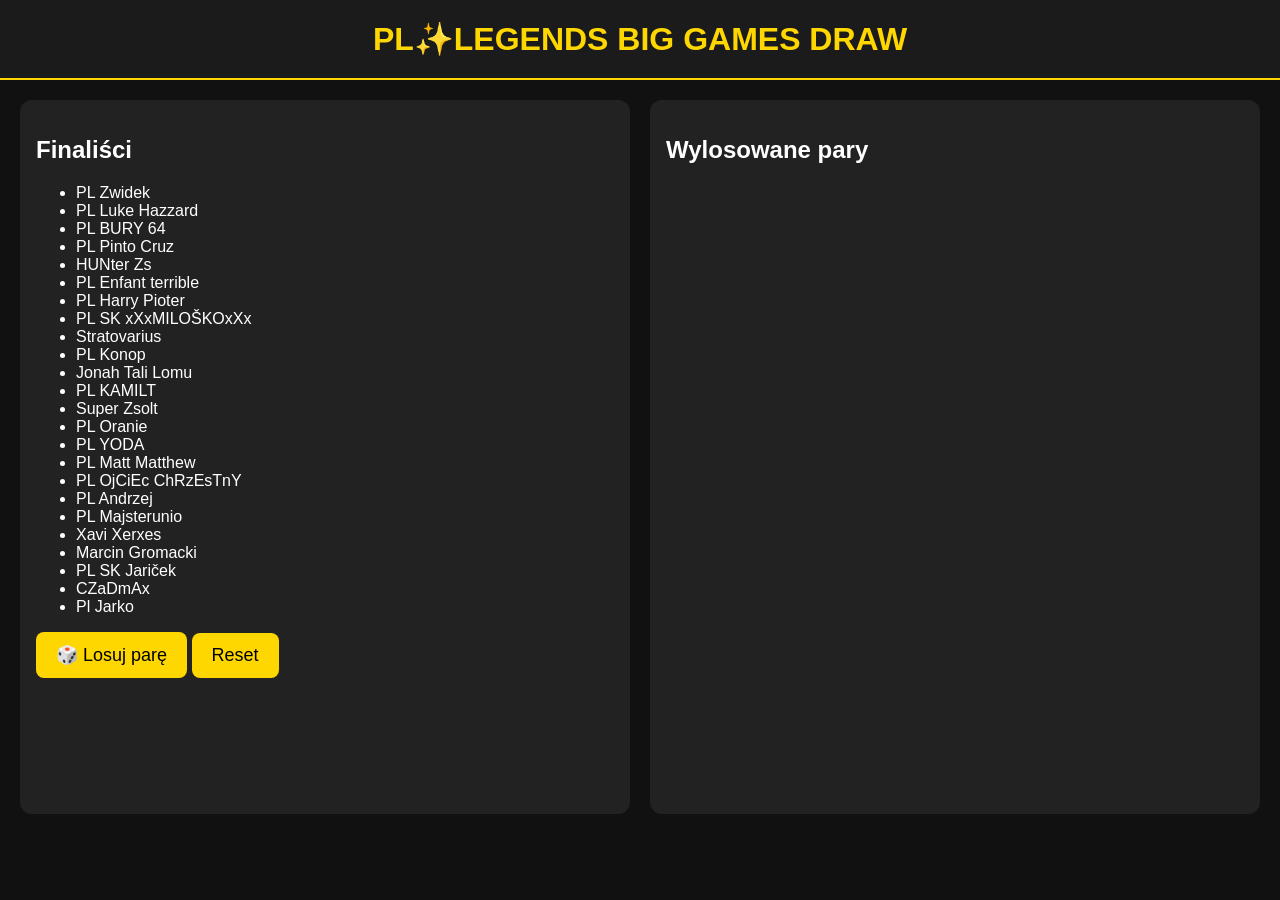
==== index.html @ 2ae309c7 "Rename index-1.html to index.html" ====
<!DOCTYPE html>
<html lang="pl">
<head>
<meta charset="utf-8">
<meta name="viewport" content="width=device-width,initial-scale=1">
<title>PL LEGENDS BIG GAMES DRAW</title>
<style>
body{font-family:Arial,sans-serif;background:#111;color:#fff;margin:0}
header{background:#1b1b1b;padding:20px;text-align:center;border-bottom:2px solid gold}
h1{color:gold;margin:0}
.container{display:flex;flex-wrap:wrap;padding:20px;gap:20px}
.panel{flex:1;min-width:300px;background:#222;padding:16px;border-radius:12px}
button{padding:12px 20px;font-size:18px;background:gold;border:none;border-radius:8px;cursor:pointer}
#current{font-size:28px;text-align:center;color:gold;min-height:90px;margin:15px 0}
</style>
</head>
<body>
<header><h1>PL✨LEGENDS BIG GAMES DRAW</h1></header>
<div class="container">
<div class="panel">
<h2>Finaliści</h2>
<ul id="list"></ul>
<button onclick="draw()">🎲 Losuj parę</button>
<button onclick="location.reload()">Reset</button>
<div id="current"></div>
</div>
<div class="panel">
<h2>Wylosowane pary</h2>
<ol id="pairs"></ol>
</div>
</div>
<script>
let players=[
"PL Zwidek","PL Luke Hazzard","PL BURY 64","PL Pinto Cruz","HUNter Zs","PL Enfant terrible",
"PL Harry Pioter","PL SK xXxMILOŠKOxXx","Stratovarius","PL Konop","Jonah Tali Lomu","PL KAMILT",
"Super Zsolt","PL Oranie","PL YODA","PL Matt Matthew","PL OjCiEc ChRzEsTnY","PL Andrzej",
"PL Majsterunio","Xavi Xerxes","Marcin Gromacki","PL SK Jariček","CZaDmAx","Pl Jarko"];
function render(){list.innerHTML="";players.forEach(p=>{let li=document.createElement("li");li.textContent=p;list.appendChild(li);});}
render();
function r(n){return Math.floor(Math.random()*n);}
function draw(){
 if(players.length<2){alert("Koniec losowania");return;}
 let c=document.getElementById("current"),i=0;
 let t=setInterval(()=>{
   c.innerHTML=players[r(players.length)];
   if(++i>20){
     clearInterval(t);
     let a=players.splice(r(players.length),1)[0];
     let b=players.splice(r(players.length),1)[0];
     render();
     c.innerHTML="<b>"+a+"</b><br>VS<br><b>"+b+"</b>";
     let li=document.createElement("li");
     li.innerHTML="<b>"+a+"</b> vs <b>"+b+"</b>";
     pairs.appendChild(li);
   }
 },100);
}
</script>
</body>
</html>
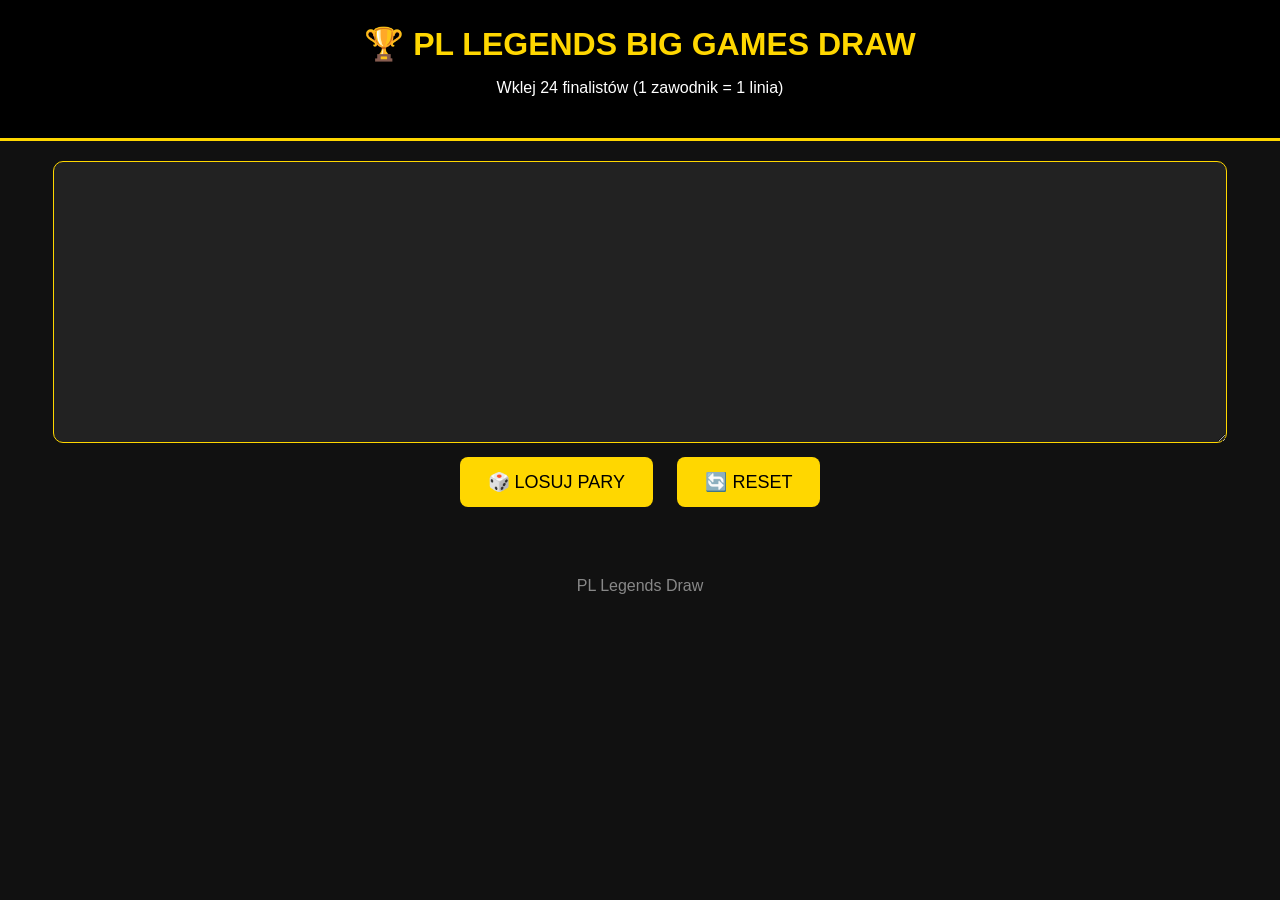
==== commit 74e6fb53: "Update index.html" ====
--- a/index.html
+++ b/index.html
@@ -1,60 +1,175 @@
 <!DOCTYPE html>
 <html lang="pl">
 <head>
-<meta charset="utf-8">
+<meta charset="UTF-8">
 <meta name="viewport" content="width=device-width,initial-scale=1">
-<title>PL LEGENDS BIG GAMES DRAW</title>
+<title>PL Legends Big Games Draw</title>
+
 <style>
-body{font-family:Arial,sans-serif;background:#111;color:#fff;margin:0}
-header{background:#1b1b1b;padding:20px;text-align:center;border-bottom:2px solid gold}
-h1{color:gold;margin:0}
-.container{display:flex;flex-wrap:wrap;padding:20px;gap:20px}
-.panel{flex:1;min-width:300px;background:#222;padding:16px;border-radius:12px}
-button{padding:12px 20px;font-size:18px;background:gold;border:none;border-radius:8px;cursor:pointer}
-#current{font-size:28px;text-align:center;color:gold;min-height:90px;margin:15px 0}
+body{
+margin:0;
+background:#111;
+color:#fff;
+font-family:Arial;
+text-align:center;
+}
+
+header{
+background:#000;
+padding:25px;
+border-bottom:3px solid gold;
+}
+
+h1{
+color:gold;
+margin:0;
+}
+
+textarea{
+width:90%;
+height:260px;
+margin-top:20px;
+background:#222;
+color:#fff;
+border:1px solid gold;
+border-radius:10px;
+padding:10px;
+font-size:16px;
+}
+
+button{
+margin:10px;
+padding:14px 28px;
+font-size:18px;
+background:gold;
+border:none;
+border-radius:8px;
+cursor:pointer;
+}
+
+button:hover{
+background:#ffd700;
+}
+
+#results{
+max-width:900px;
+margin:30px auto;
+display:grid;
+grid-template-columns:repeat(auto-fit,minmax(320px,1fr));
+gap:15px;
+}
+
+.match{
+background:#222;
+padding:18px;
+border-radius:10px;
+border:2px solid gold;
+font-size:20px;
+}
+
+footer{
+margin:30px;
+color:#888;
+}
 </style>
+
 </head>
+
 <body>
-<header><h1>PL✨LEGENDS BIG GAMES DRAW</h1></header>
-<div class="container">
-<div class="panel">
-<h2>Finaliści</h2>
-<ul id="list"></ul>
-<button onclick="draw()">🎲 Losuj parę</button>
-<button onclick="location.reload()">Reset</button>
-<div id="current"></div>
+
+<header>
+
+<h1>🏆 PL LEGENDS BIG GAMES DRAW</h1>
+
+<p>Wklej 24 finalistów (1 zawodnik = 1 linia)</p>
+
+</header>
+
+<textarea id="players"></textarea>
+
+<br>
+
+<button onclick="drawPairs()">🎲 LOSUJ PARY</button>
+
+<button onclick="resetDraw()">🔄 RESET</button>
+
+<div id="results"></div>
+
+<footer>
+
+PL Legends Draw
+
+</footer>
+
+<script>
+
+function shuffle(array){
+
+for(let i=array.length-1;i>0;i--){
+
+let j=Math.floor(Math.random()*(i+1));
+
+[array[i],array[j]]=[array[j],array[i]];
+
+}
+
+}
+
+function drawPairs(){
+
+let text=document.getElementById("players").value;
+
+let list=text.split("\n").map(x=>x.trim()).filter(x=>x!="");
+
+if(list.length!=24){
+
+alert("Musi być dokładnie 24 finalistów.");
+
+return;
+
+}
+
+shuffle(list);
+
+let html="";
+
+for(let i=0;i<24;i+=2){
+
+html+=`
+
+<div class="match">
+
+<b>MECZ ${(i/2)+1}</b>
+
+<br><br>
+
+${list[i]}
+
+<br>
+
+🆚
+
+<br>
+
+${list[i+1]}
+
 </div>
-<div class="panel">
-<h2>Wylosowane pary</h2>
-<ol id="pairs"></ol>
-</div>
-</div>
-<script>
-let players=[
-"PL Zwidek","PL Luke Hazzard","PL BURY 64","PL Pinto Cruz","HUNter Zs","PL Enfant terrible",
-"PL Harry Pioter","PL SK xXxMILOŠKOxXx","Stratovarius","PL Konop","Jonah Tali Lomu","PL KAMILT",
-"Super Zsolt","PL Oranie","PL YODA","PL Matt Matthew","PL OjCiEc ChRzEsTnY","PL Andrzej",
-"PL Majsterunio","Xavi Xerxes","Marcin Gromacki","PL SK Jariček","CZaDmAx","Pl Jarko"];
-function render(){list.innerHTML="";players.forEach(p=>{let li=document.createElement("li");li.textContent=p;list.appendChild(li);});}
-render();
-function r(n){return Math.floor(Math.random()*n);}
-function draw(){
- if(players.length<2){alert("Koniec losowania");return;}
- let c=document.getElementById("current"),i=0;
- let t=setInterval(()=>{
-   c.innerHTML=players[r(players.length)];
-   if(++i>20){
-     clearInterval(t);
-     let a=players.splice(r(players.length),1)[0];
-     let b=players.splice(r(players.length),1)[0];
-     render();
-     c.innerHTML="<b>"+a+"</b><br>VS<br><b>"+b+"</b>";
-     let li=document.createElement("li");
-     li.innerHTML="<b>"+a+"</b> vs <b>"+b+"</b>";
-     pairs.appendChild(li);
-   }
- },100);
+
+`;
+
 }
+
+document.getElementById("results").innerHTML=html;
+
+}
+
+function resetDraw(){
+
+document.getElementById("results").innerHTML="";
+
+}
+
 </script>
+
 </body>
 </html>
